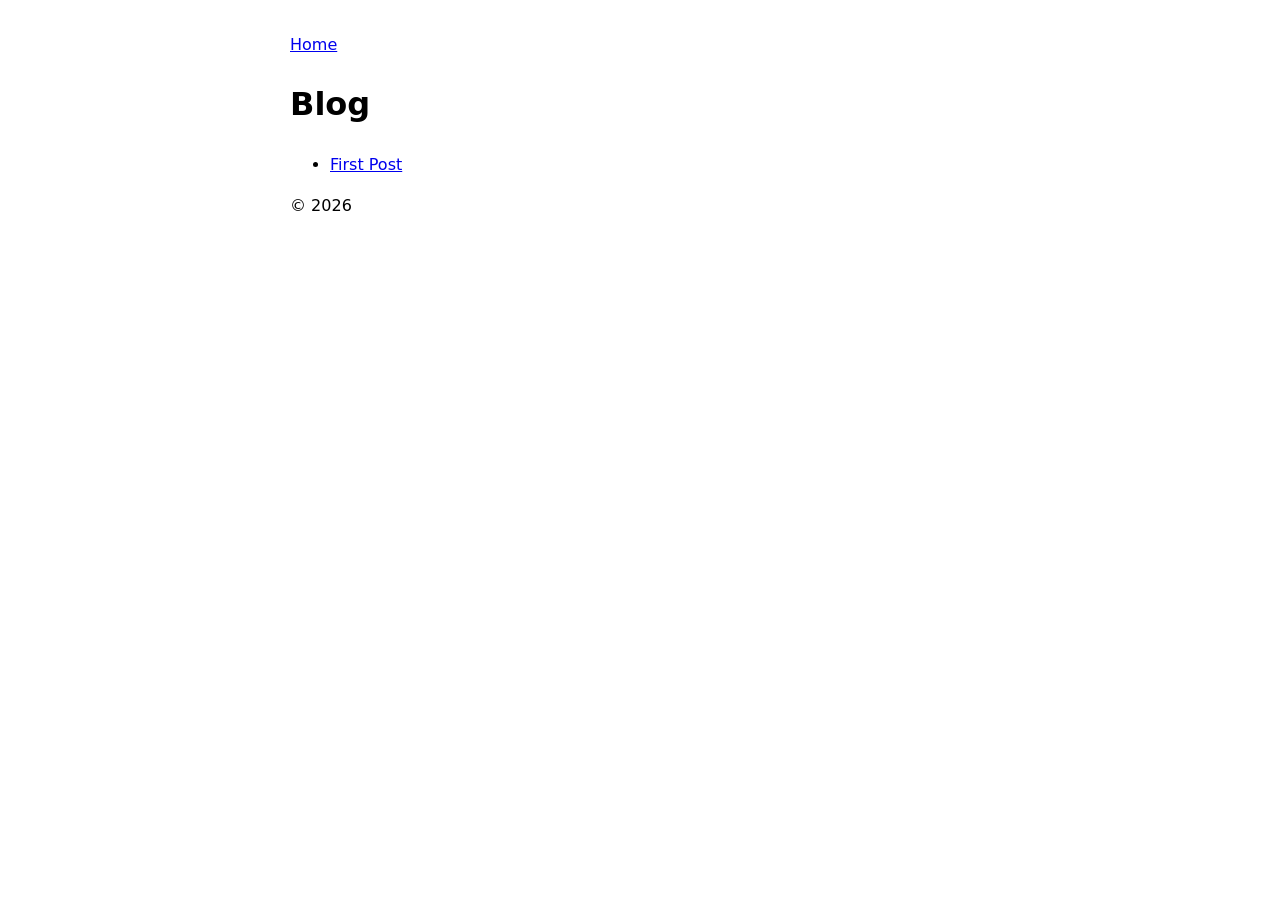
==== blog/index.html @ d08ab6f1 "deploy: mark100000000019/personal-site@6b2b8680f9b67584102ca9ea6d53358d0de9e05c" ====
<!doctype html><html lang=en><head><meta charset=UTF-8><meta name=viewport content="width=device-width,initial-scale=1"><title>Blog | Placeholder Site Title</title>
<link rel=stylesheet href=/css/site.css></head><body><header><nav><a href=/>Home</a></nav></header><main><h1>Blog</h1><ul><li><a href=/personal-site-published/blog/first-post/>First Post</a></li></ul></main><footer><p>&copy; 2026</p></footer></body></html>
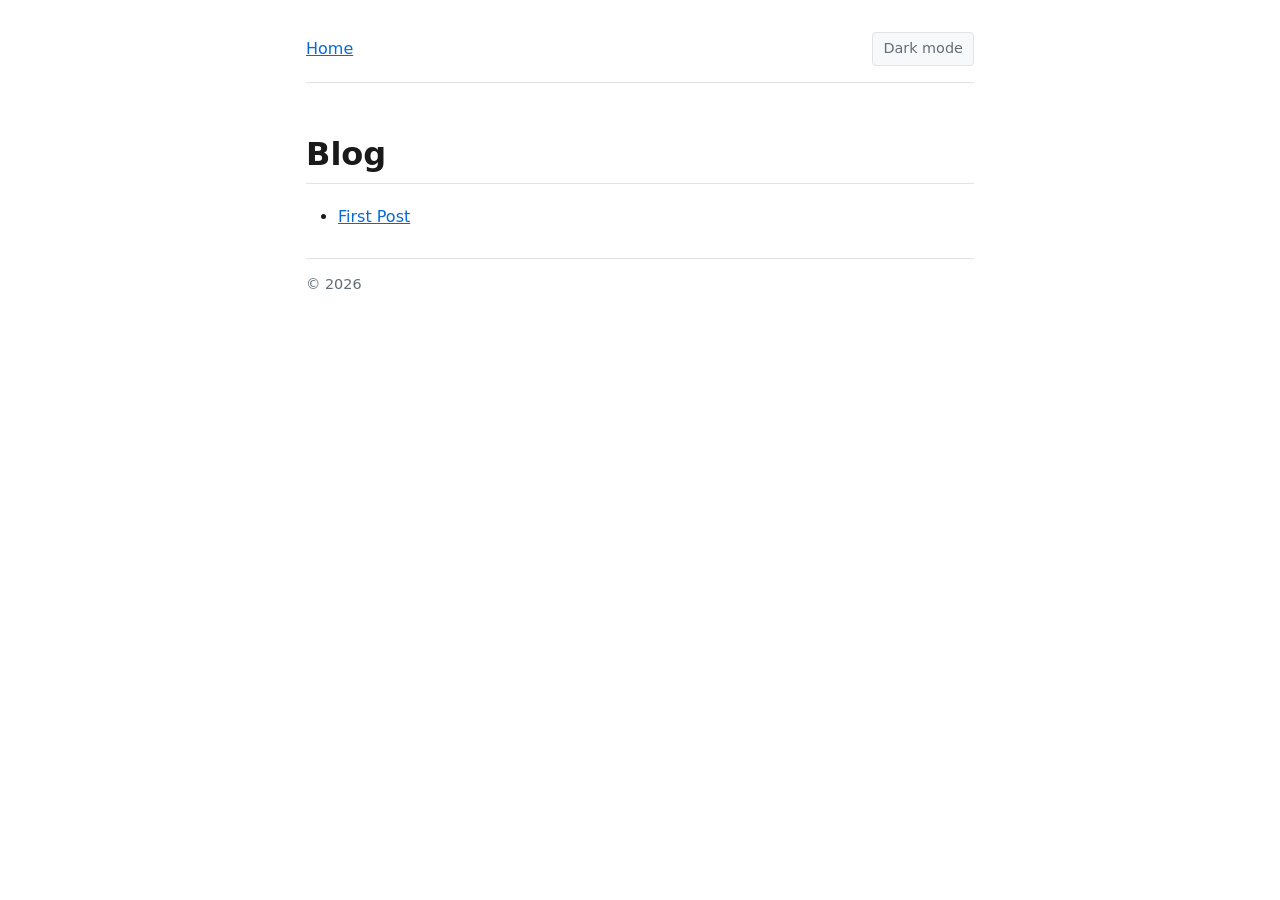
==== commit b17e22c3: "deploy: mark100000000019/personal-site@cfe63d08ab2e0a82736424c824f85f1d748e54ab" ====
--- a/blog/index.html
+++ b/blog/index.html
@@ -1,2 +1,2 @@
-<!doctype html><html lang=en><head><meta charset=UTF-8><meta name=viewport content="width=device-width,initial-scale=1"><title>Blog | Placeholder Site Title</title>
-<link rel=stylesheet href=/css/site.css></head><body><header><nav><a href=/>Home</a></nav></header><main><h1>Blog</h1><ul><li><a href=/personal-site-published/blog/first-post/>First Post</a></li></ul></main><footer><p>&copy; 2026</p></footer></body></html>+<!doctype html><html lang=en><head><meta charset=UTF-8><meta name=viewport content="width=device-width,initial-scale=1"><title>Blog | Mark Harris</title><link rel=stylesheet href=/css/site.css><script>(function(){var e=localStorage.getItem("theme");(e==="light"||e==="dark")&&document.documentElement.setAttribute("data-theme",e)})()</script></head><body><header><nav><a href=/>Home</a>
+<button id=theme-toggle type=button aria-pressed=false>Dark mode</button></nav></header><main><h1>Blog</h1><ul><li><a href=/blog/first-post/>First Post</a></li></ul></main><footer><p>&copy; 2026</p></footer><script src=/js/theme.js defer></script></body></html>
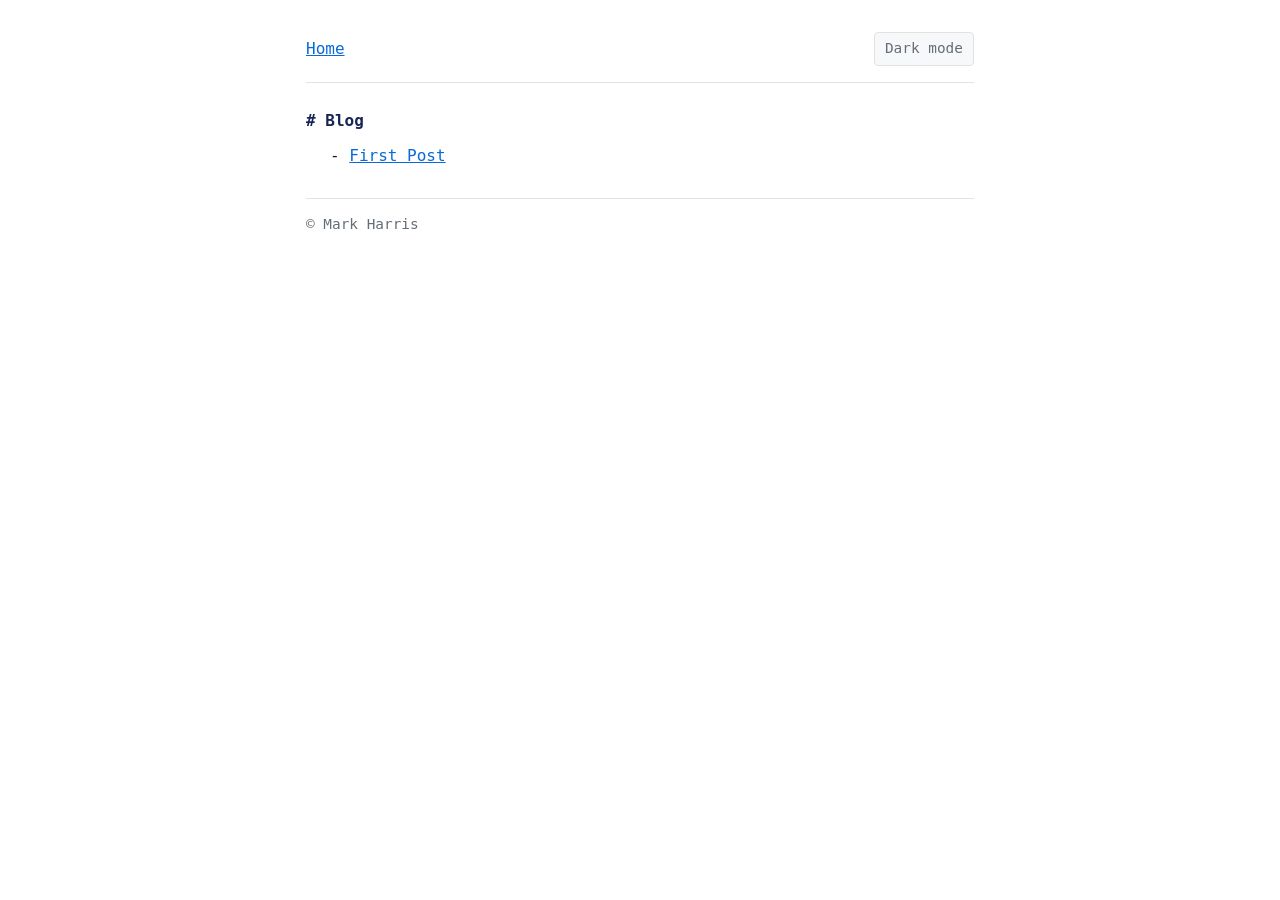
==== commit 8e0bc01d: "deploy: mark100000000019/personal-site@a3cb7b53471678d0eb85c38c92257a7fc0ab14b3" ====
--- a/blog/index.html
+++ b/blog/index.html
@@ -1,2 +1,2 @@
-<!doctype html><html lang=en><head><meta charset=UTF-8><meta name=viewport content="width=device-width,initial-scale=1"><title>Blog | Mark Harris</title><link rel=stylesheet href=/css/site.css><script>(function(){var e=localStorage.getItem("theme");(e==="light"||e==="dark")&&document.documentElement.setAttribute("data-theme",e)})()</script></head><body><header><nav><a href=/>Home</a>
-<button id=theme-toggle type=button aria-pressed=false>Dark mode</button></nav></header><main><h1>Blog</h1><ul><li><a href=/blog/first-post/>First Post</a></li></ul></main><footer><p>&copy; 2026</p></footer><script src=/js/theme.js defer></script></body></html>+<!doctype html><html lang=en><head><meta charset=UTF-8><meta name=viewport content="width=device-width,initial-scale=1"><title>Blog | Mark Harris</title><link rel=stylesheet href=/css/tokens.css><link rel=stylesheet href=/css/site.css><script>(function(){var e=localStorage.getItem("theme");(e==="light"||e==="dark")&&document.documentElement.setAttribute("data-theme",e),document.documentElement.classList.add("js")})()</script></head><body><header><nav><a href=/>Home</a>
+<button id=theme-toggle type=button>Dark mode</button></nav></header><main><h1>Blog</h1><ul><li><a href=/blog/first-post/>First Post</a></li></ul></main><footer><p>&copy; Mark Harris</p></footer><script src=/js/theme.js defer></script></body></html>
